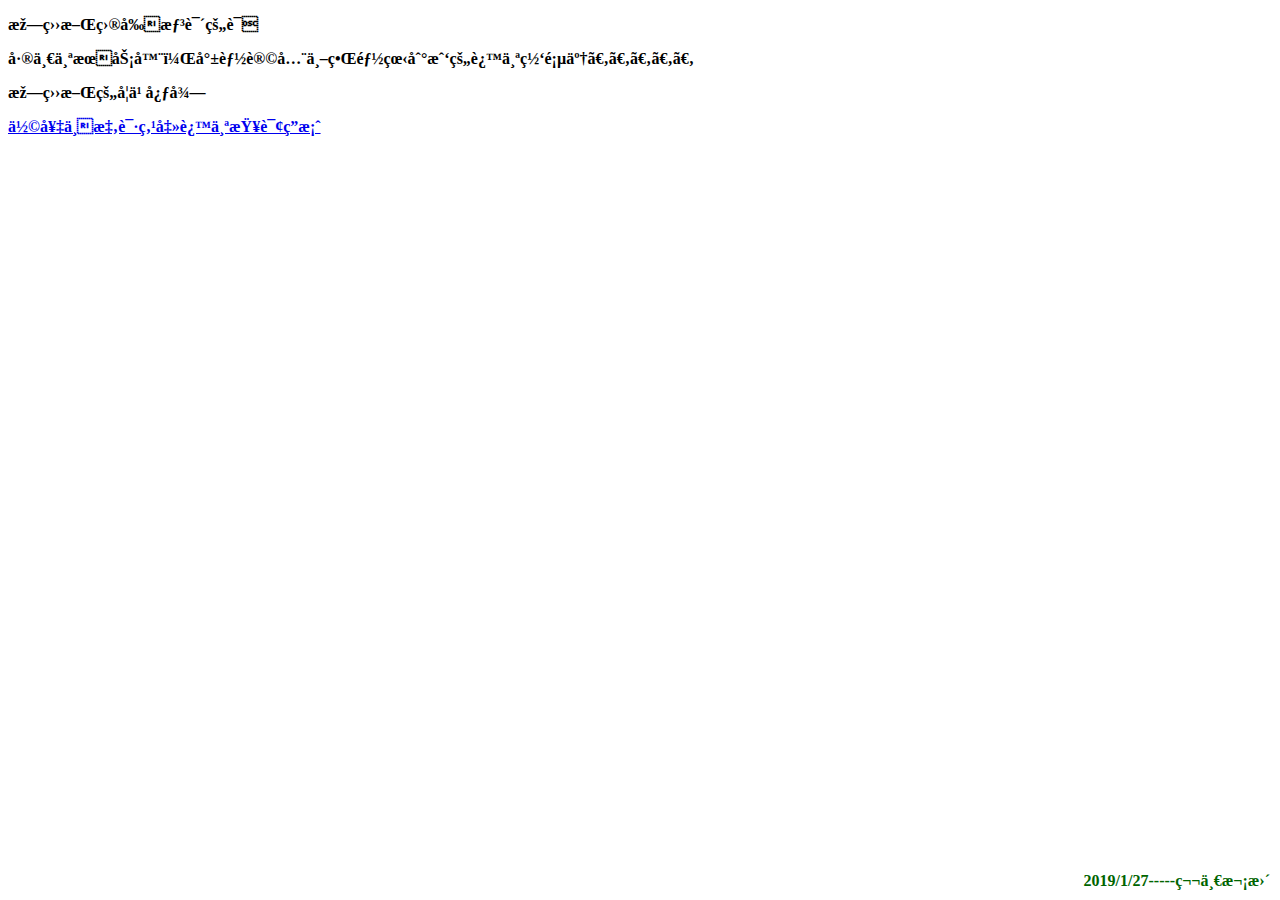
==== bottom.html @ cfce9411 "Add files via upload" ====
<!DOCTYPE html>
<html>
	<head>
		<meta charset="{CHARSET}">
		<title></title>
		<link rel="stylesheet" type="text/css" href="style.css"/>
	</head>
	<body background="./img/1.jpg">
		<p class="b_think0">
			<b>林盛斌目前想说的话</b>
		</p>
		<p class="b_think1">
			<b>差一个服务器，就能让全世界都看到我的这个网页了。。。。。</b>
		</p>
		<p class="b_think2">
			<b>林盛斌的学习心得</b>
		</p>
		<p class="b_think3">
			<b><a href="http://www.baidu.com">佩奇不懂请点击这个查询答案</a></b>
		</p>
		<div style="position: absolute; bottom: 10px; right: 10px;">
		<font  color=darkgreen size="3">
			<b>2019/1/27-----第一次更</b>
		</font>
		</div>
	</body>
</html>
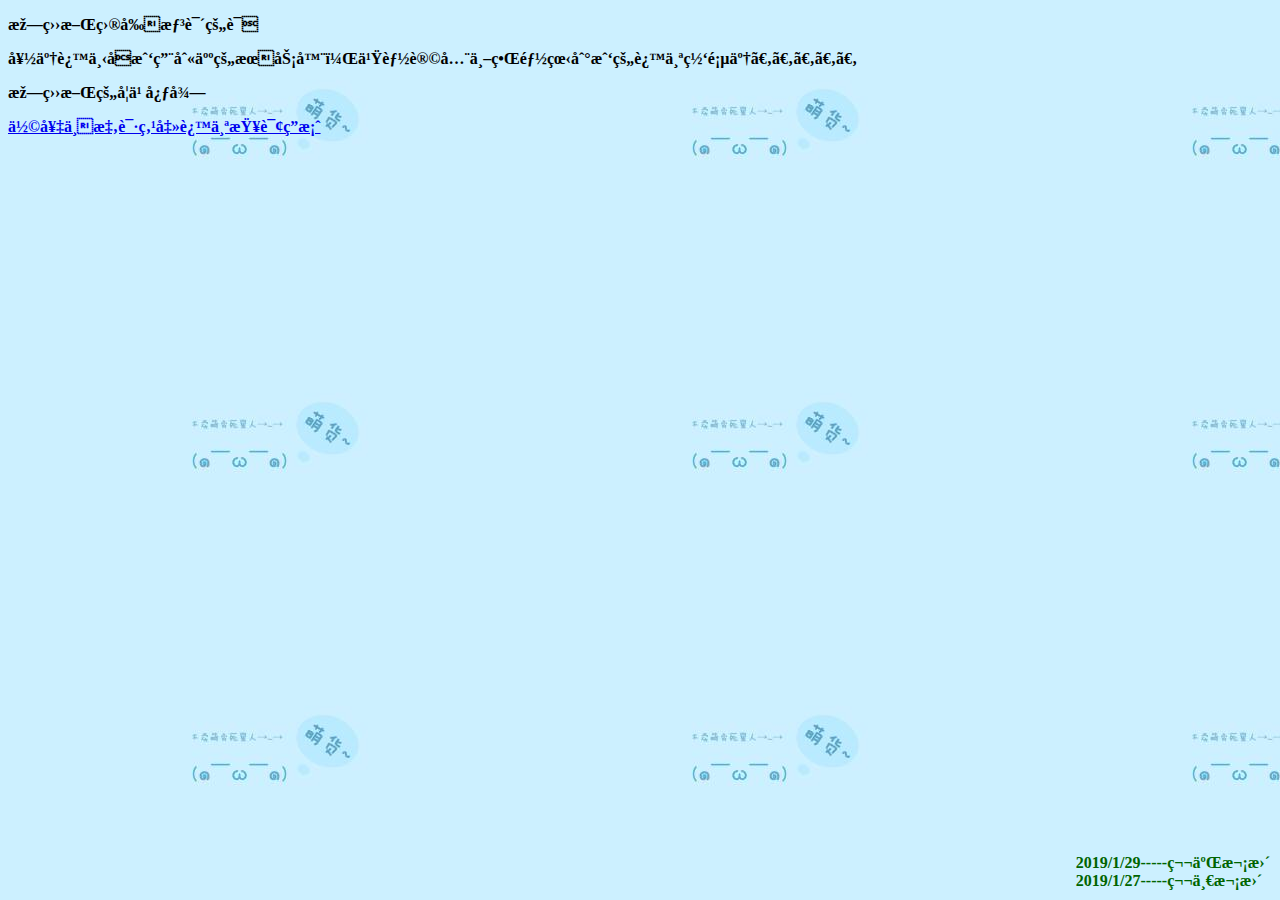
==== commit 7904c0d5: "Update bottom.html" ====
--- a/bottom.html
+++ b/bottom.html
@@ -10,7 +10,7 @@
 			<b>林盛斌目前想说的话</b>
 		</p>
 		<p class="b_think1">
-			<b>差一个服务器，就能让全世界都看到我的这个网页了。。。。。</b>
+			<b>好了这下子我用别人的服务器，也能让全世界都看到我的这个网页了。。。。。</b>
 		</p>
 		<p class="b_think2">
 			<b>林盛斌的学习心得</b>
@@ -20,6 +20,7 @@
 		</p>
 		<div style="position: absolute; bottom: 10px; right: 10px;">
 		<font  color=darkgreen size="3">
+			<b>2019/1/29-----第二次更</b><br/>
 			<b>2019/1/27-----第一次更</b>
 		</font>
 		</div>
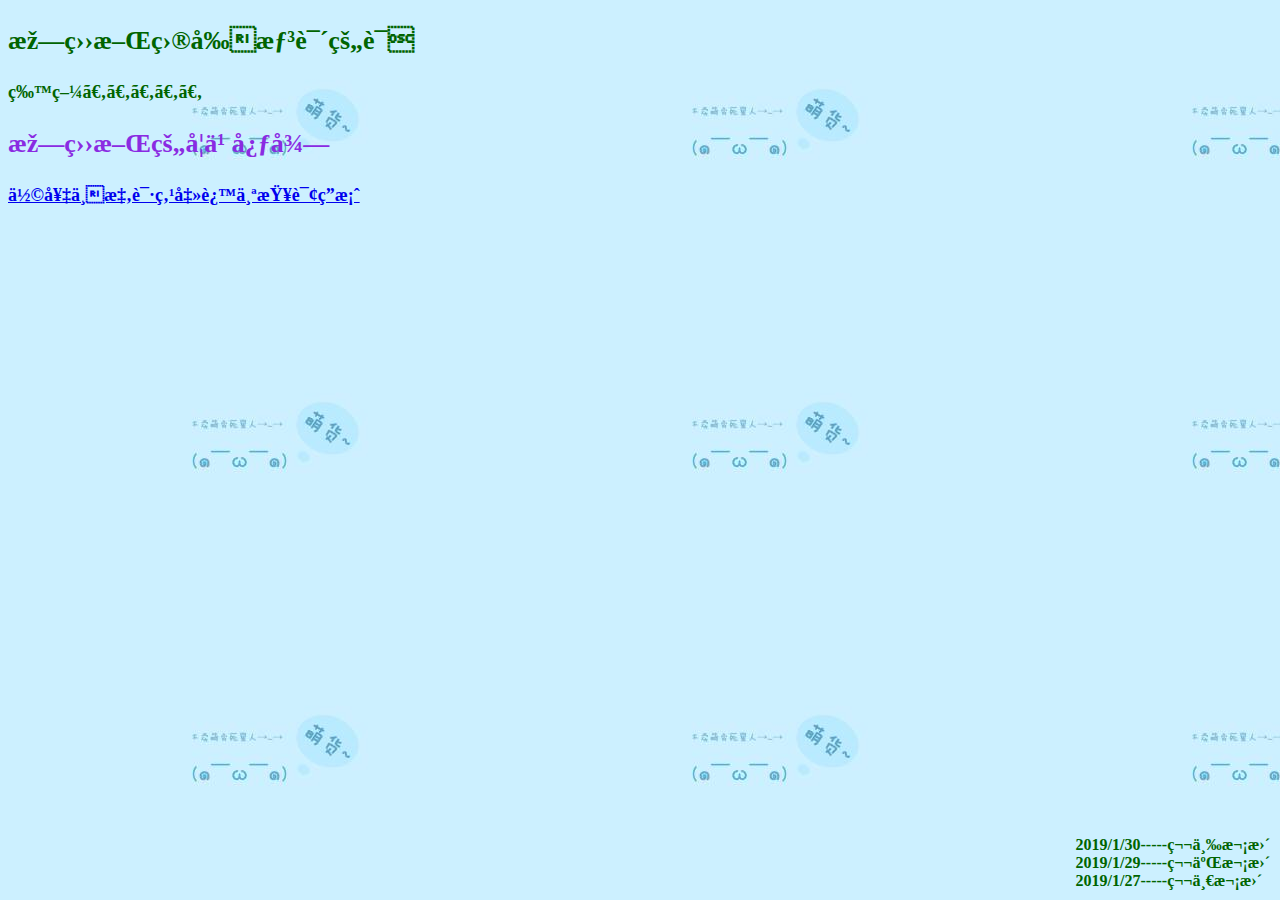
==== commit 1c2cf841: "Update bottom.html" ====
--- a/bottom.html
+++ b/bottom.html
@@ -10,7 +10,7 @@
 			<b>林盛斌目前想说的话</b>
 		</p>
 		<p class="b_think1">
-			<b>好了这下子我用别人的服务器，也能让全世界都看到我的这个网页了。。。。。</b>
+			<b>牙疼。。。。。</b>
 		</p>
 		<p class="b_think2">
 			<b>林盛斌的学习心得</b>
@@ -20,6 +20,7 @@
 		</p>
 		<div style="position: absolute; bottom: 10px; right: 10px;">
 		<font  color=darkgreen size="3">
+			<b>2019/1/30-----第三次更</b><br/>
 			<b>2019/1/29-----第二次更</b><br/>
 			<b>2019/1/27-----第一次更</b>
 		</font>
--- a/style.css
+++ b/style.css
@@ -0,0 +1,11 @@
+.body{
+	
+}
+p {
+	font-family: youyuan,;
+	align-content: center;
+}
+.b_think0{color:darkgreen; font-size:26px}
+.b_think1{color:darkgreen; font-size:18px}
+.b_think2{color:blueviolet; font-size:26px}
+.b_think3{color:blueviolet; font-size:18px}